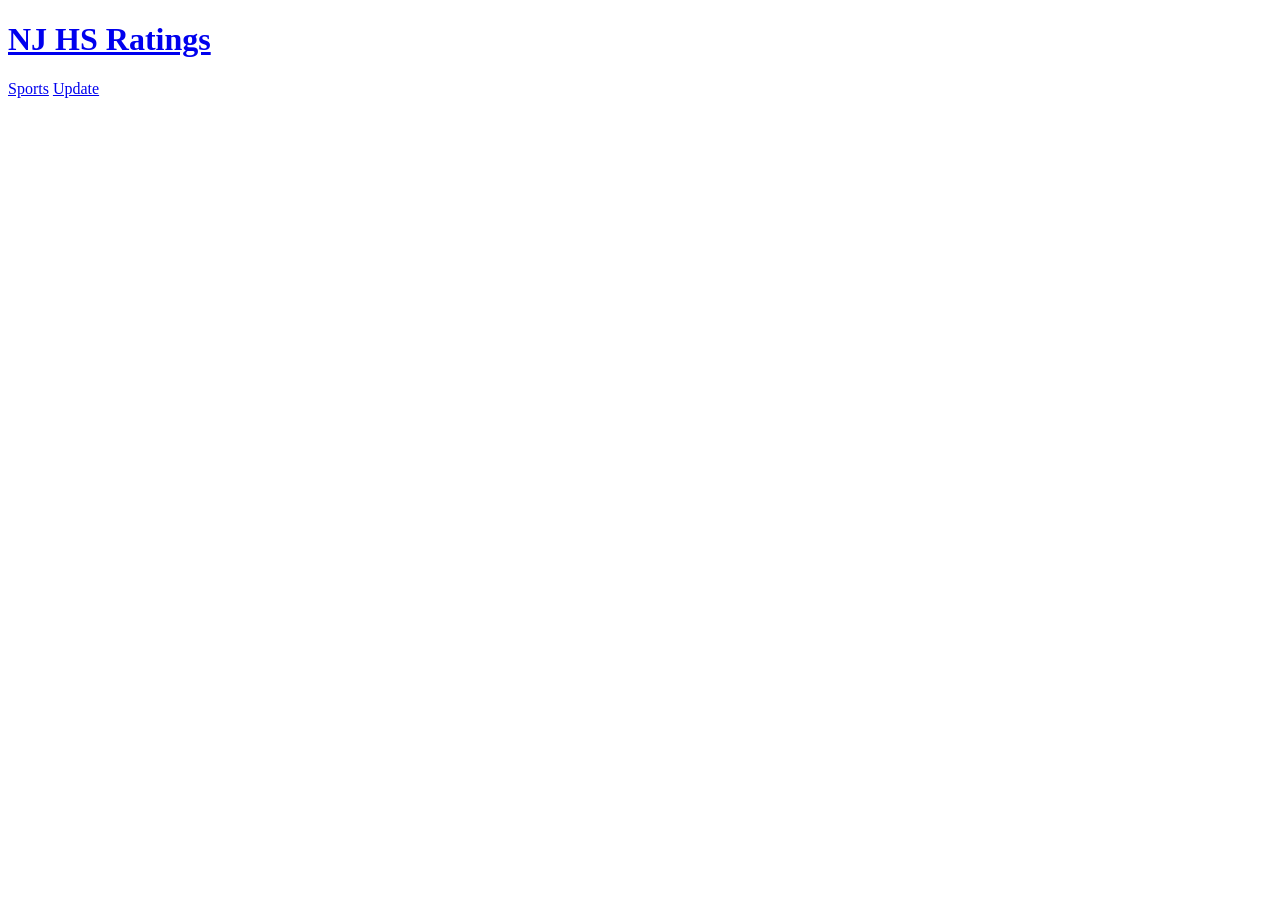
==== static/index.html @ 568730c4 "Ratings site for Render and Supabase" ====
<!DOCTYPE html>
<html lang="en">
<head>
  <meta charset="utf-8" />
  <meta name="viewport" content="width=device-width, initial-scale=1" />
  <meta http-equiv="Cache-Control" content="no-store" />
  <title>NJ HS Ratings</title>
  <link rel="stylesheet" href="/assets/css/site.css?v=8" />
</head>
<body>
  <div class="page">
    <header class="site-header">
      <h1><a href="/">NJ HS Ratings</a></h1>
      <nav class="nav">
        <a href="/" class="current">Sports</a>
        <a href="/admin">Update</a>
      </nav>
    </header>
    <main id="content"></main>
  </div>
  <script type="module" src="/assets/js/home.js?v=8"></script>
</body>
</html>
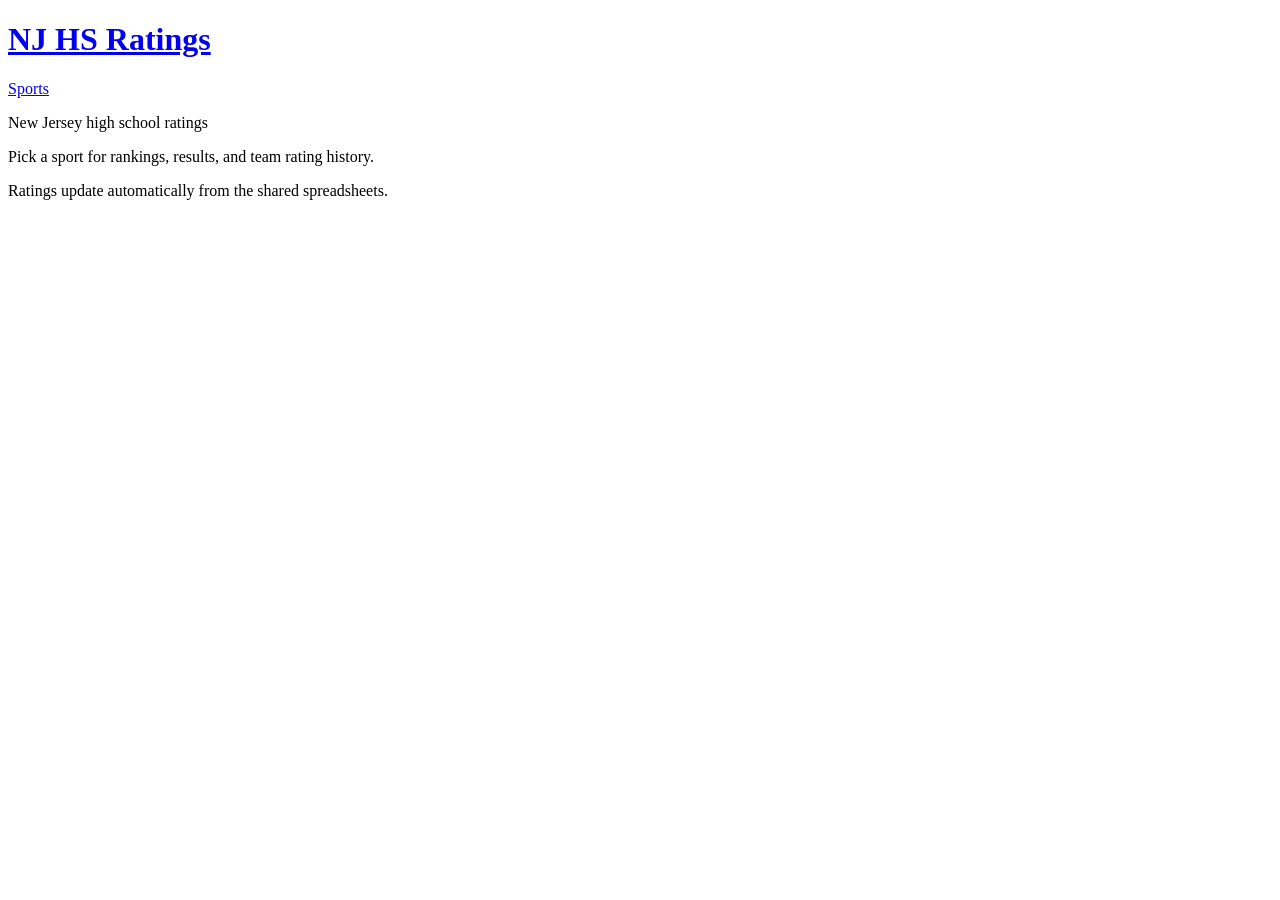
==== commit 0ddbd7b4: "Remove Update from public nav and refresh the site design. Co-authored-by: Cursor <cursoragent@curso" ====
--- a/static/index.html
+++ b/static/index.html
@@ -5,7 +5,7 @@
   <meta name="viewport" content="width=device-width, initial-scale=1" />
   <meta http-equiv="Cache-Control" content="no-store" />
   <title>NJ HS Ratings</title>
-  <link rel="stylesheet" href="/assets/css/site.css?v=8" />
+  <link rel="stylesheet" href="/assets/css/site.css?v=10" />
 </head>
 <body>
   <div class="page">
@@ -13,11 +13,13 @@
       <h1><a href="/">NJ HS Ratings</a></h1>
       <nav class="nav">
         <a href="/" class="current">Sports</a>
-        <a href="/admin">Update</a>
       </nav>
     </header>
+    <p class="lede">New Jersey high school ratings</p>
+    <p class="meta">Pick a sport for rankings, results, and team rating history.</p>
     <main id="content"></main>
+    <footer class="site-footer">Ratings update automatically from the shared spreadsheets.</footer>
   </div>
-  <script type="module" src="/assets/js/home.js?v=8"></script>
+  <script type="module" src="/assets/js/home.js?v=10"></script>
 </body>
 </html>
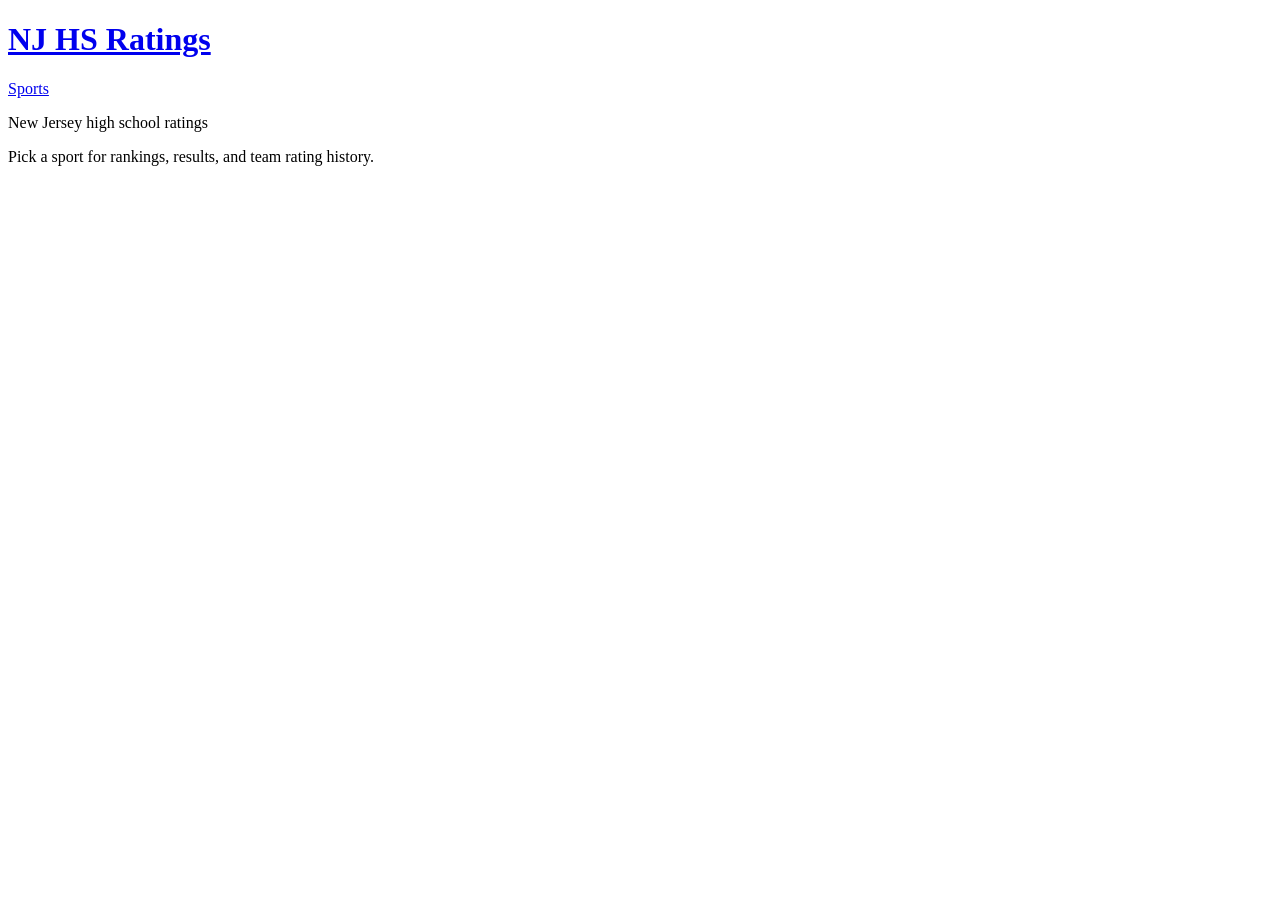
==== commit 02c5dee0: "Add purple accents, unique sport grid, drop footer text. Co-authored-by: Cursor <cursoragent@cursor." ====
--- a/static/index.html
+++ b/static/index.html
@@ -5,7 +5,7 @@
   <meta name="viewport" content="width=device-width, initial-scale=1" />
   <meta http-equiv="Cache-Control" content="no-store" />
   <title>NJ HS Ratings</title>
-  <link rel="stylesheet" href="/assets/css/site.css?v=10" />
+  <link rel="stylesheet" href="/assets/css/site.css?v=11" />
 </head>
 <body>
   <div class="page">
@@ -18,8 +18,7 @@
     <p class="lede">New Jersey high school ratings</p>
     <p class="meta">Pick a sport for rankings, results, and team rating history.</p>
     <main id="content"></main>
-    <footer class="site-footer">Ratings update automatically from the shared spreadsheets.</footer>
   </div>
-  <script type="module" src="/assets/js/home.js?v=10"></script>
+  <script type="module" src="/assets/js/home.js?v=11"></script>
 </body>
 </html>
